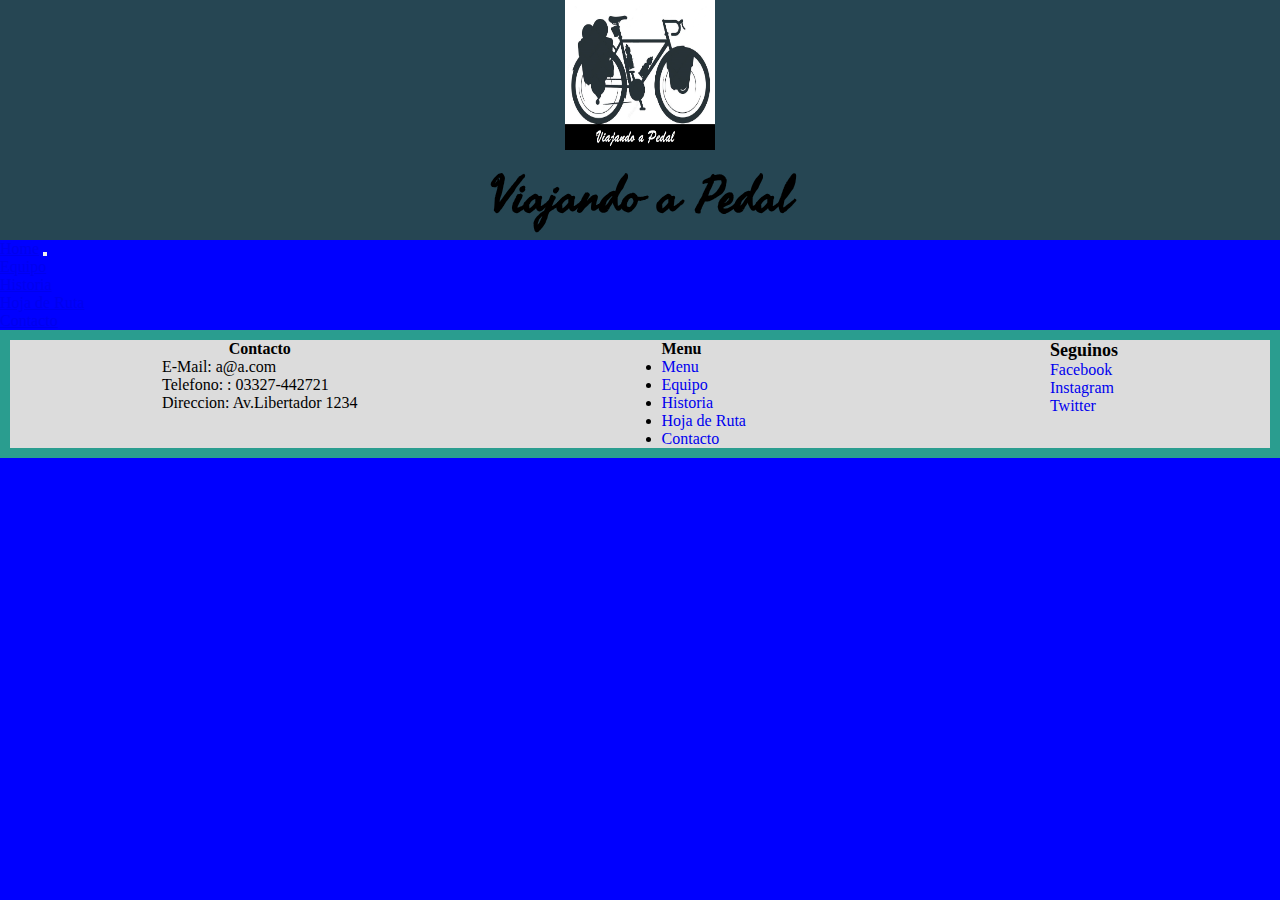
==== html/contacto.html @ ae1df4bf "index avanzado/subpage maqueta" ====
<!DOCTYPE html>
<html lang="en">
<head>
    <meta charset="UTF-8">
    <meta http-equiv="X-UA-Compatible" content="IE=edge">
    <meta name="viewport" content="width=device-width, initial-scale=1.0">

    <!-- linkeado hoja de estilo -->
    <link rel="stylesheet" href="../css/style.css">
    <!-- google fonts -->
    <link rel="preconnect" href="https://fonts.googleapis.com">
    <link rel="preconnect" href="https://fonts.gstatic.com" crossorigin>
    <link href="https://fonts.googleapis.com/css2?family=Fasthand&display=swap" rel="stylesheet">
    <!-- linkeado bootstrap CSS only -->
    <link href="https://cdn.jsdelivr.net/npm/bootstrap@5.2.2/dist/css/bootstrap.min.css" rel="stylesheet" integrity="sha384-Zenh87qX5JnK2Jl0vWa8Ck2rdkQ2Bzep5IDxbcnCeuOxjzrPF/et3URy9Bv1WTRi" crossorigin="anonymous">
    <title>Document</title>

</head>
<body>
    <header>
        <div class="logo">
            <img src="../imgProyecto/logo2.jpg" alt="logo">
            <h2>Viajando a Pedal</h2>
        </div>
    </header>
    <!-- barra menu -->
    <nav class="navbar navbar-expand-lg bg-danger">
        <div class="container-fluid">
          <a class="navbar-brand active" aria-current="page" href="../index.html">Home</a>
          <button class="navbar-toggler" type="button" data-bs-toggle="collapse" data-bs-target="#navbarNav" aria-controls="navbarNav" aria-expanded="false" aria-label="Toggle navigation">
            <span class="navbar-toggler-icon"></span>
          </button>
          <div class="collapse navbar-collapse" id="navbarNav">
            <ul class="navbar-nav">
              <li class="nav-item">
                <a class="nav-link" href="./equipo.html">Equipo</a>
              </li>
              <li class="nav-item">
                <a class="nav-link" href="./historia.html">Historia</a>
              </li>
              <li class="nav-item">
                <a class="nav-link" href="./hojaDeRuta.html">Hoja de Ruta</a>
              </li>
              <li class="nav-item">
                <a class="nav-link" href="./contacto.html" >Contacto</a>
              </li>
            </ul>
          </div>
        </div>
    </nav>







    <footer class="footer">
        <div class="contactoFoot">
            <h4>Contacto</h4>
            <p>E-Mail: a@a.com</p>
            <p>Telefono: : 03327-442721</p>
            <p>Direccion: Av.Libertador 1234</p>
        </div>
        <div>
            <h4>Menu</h4>
            <ul class="ulFoot">
                <li><a href="../index.html">Menu</a></li>
                <li><a href="../html/equipo.html">Equipo</a></li>
                <li><a href="../html/historia.html">Historia</a></li>
                <li><a href="../html/hojaDeRuta.html">Hoja de Ruta</a></li>
                <li><a href="../html/contacto.html">Contacto</a></li>
                
                
            </ul>

        </div>  
        <div class="redesSociales">
            <h5>Seguinos</h5>
            <p><a href="https://www.facebook.com/">Facebook</a></p>
            <p><a href="https://www.instagram.com/">Instagram</a></p>
            <p><a href="https://twitter.com/">Twitter</a></p>
        </div>  
    </footer>




    <!-- JavaScript Bundle with Popper -->
    <script src="https://cdn.jsdelivr.net/npm/bootstrap@5.2.2/dist/js/bootstrap.bundle.min.js" integrity="sha384-OERcA2EqjJCMA+/3y+gxIOqMEjwtxJY7qPCqsdltbNJuaOe923+mo//f6V8Qbsw3" crossorigin="anonymous"></script>
</body>
</html>
---- css/style.css ----
/* reset */
*{
    margin: 0;
    padding: 0;
    box-sizing: border-box;
}

body{
    background-color:  #264653;
} 

/* header */

header {
    background-color: #264653;
    background-image: url(../imgProyecto/pirineosPano.jpg) ;
    background-size: cover;
    align-items: center;
}
header .logo{
    display: flex;
    flex-direction: column; 
  
    align-items: center;
}
header .logo img{
    padding: auto;
    width: 150px;
    height: 150px;
    align-items: center;
}
header .logo h2{
    display: none;
}

/* Main */
.container {
    background-color: #e9c46a;
    /* display: flex;
    flex-direction: column;
    align-items: center;   */
    padding-bottom: 30px;  

}
.container h1{
    text-align: center;
}
.container p{
    text-align: center;
    font-size: 18px;
}
.grid{
    
    display: grid;
    grid-template-areas: 
    "equipo historia"
    "ruta contacto";
}
.hojaDeRuta{
    grid-area: ruta;
}
.contacto{
    grid-area: contacto;
}
.historia{
    grid-area: historia;
}
.equipo{
    grid-area: equipo;
}
.flexItem {
    background-color: #e76f51;
    overflow: auto;
    display: inline;
    width: auto;
    height: 200px;
    text-align: center;
    border: 5px solid #2a9d8f;
    margin: 5px;
}
.flexItem h3{
    font-weight: bold;
    font-family: 'Fasthand';
    font-size: 30px;
    color: black;
   /*  align-items:  center; */
}
.flexItem img{
    display: inline;
    width: auto;
    height: 150px;
    }


.flexItem p{
    font-size: 10px;
    overflow: hidden;
}












/* Footer */
.footer{
    display: flex;
    background-color: gainsboro;
    border: 10px solid #2a9d8f;
    flex-flow: row;
    justify-content: space-around;
}
.footer .contactoFoot h4{
    text-align: center;
    
} 
.ulFoot a{
    text-decoration: none;
}
.redesSociales a{
    text-decoration: none;
}
h5{
    text-align: center;
    font-size: large;
}

@media screen and (min-width:768px){
    body{
        background-color: blue;
    }
    header .logo{
        display: flex;
    }
    header .logo h2{
        display: inline;
        font-family: 'Fasthand';
        font-size: 50px;
        text-align: center;
    }
}
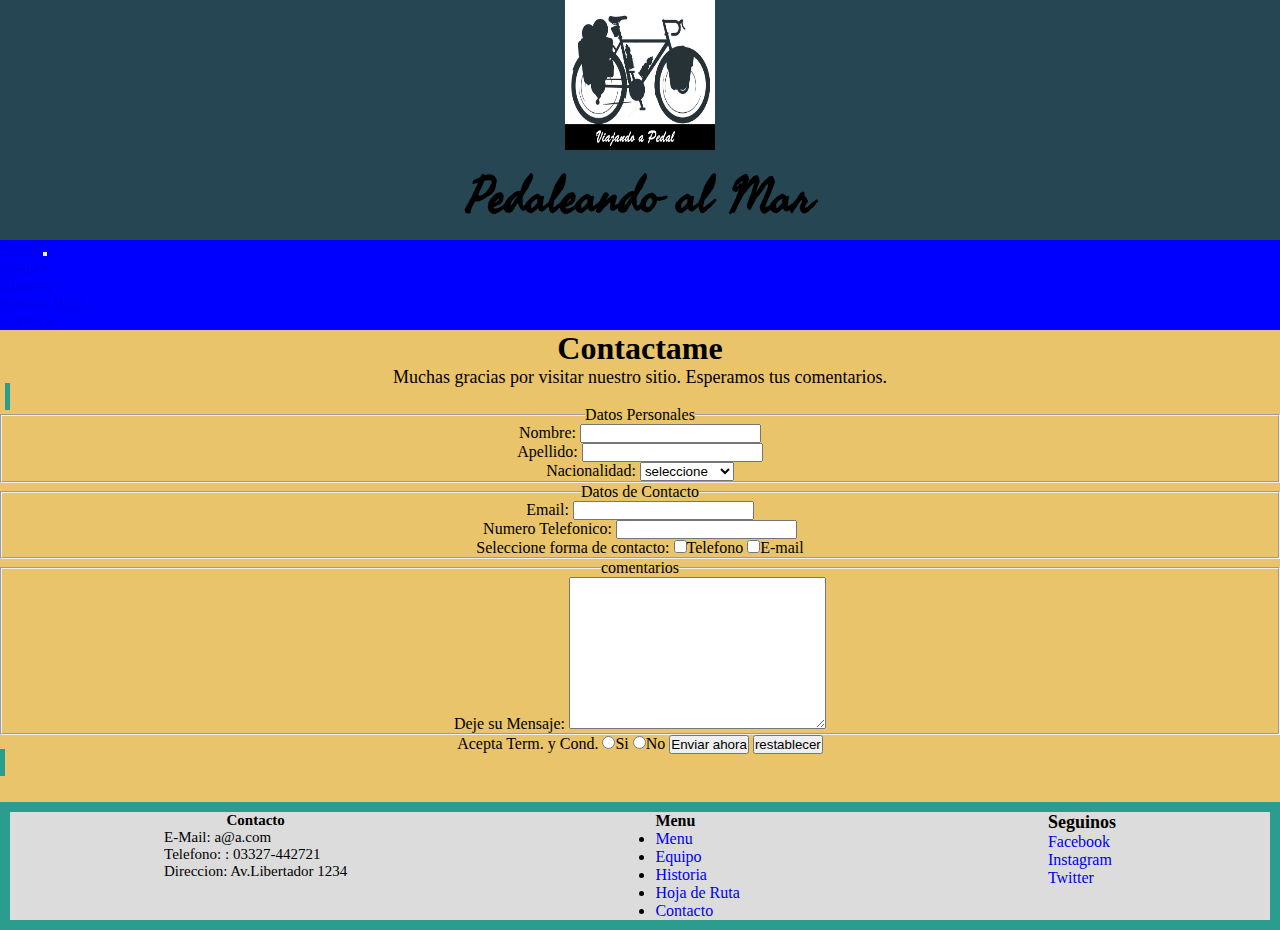
==== commit 41440325: "avance movile, equipo.html terminado" ====
--- a/html/contacto.html
+++ b/html/contacto.html
@@ -4,7 +4,9 @@
     <meta charset="UTF-8">
     <meta http-equiv="X-UA-Compatible" content="IE=edge">
     <meta name="viewport" content="width=device-width, initial-scale=1.0">
-
+    <link rel="preconnect" href="https://fonts.googleapis.com">
+    <link rel="preconnect" href="https://fonts.gstatic.com" crossorigin>
+    <link href="https://fonts.googleapis.com/css2?family=Fasthand&display=swap" rel="stylesheet">   
     <!-- linkeado hoja de estilo -->
     <link rel="stylesheet" href="../css/style.css">
     <!-- google fonts -->
@@ -20,7 +22,7 @@
     <header>
         <div class="logo">
             <img src="../imgProyecto/logo2.jpg" alt="logo">
-            <h2>Viajando a Pedal</h2>
+            <h2>Pedaleando al Mar</h2>
         </div>
     </header>
     <!-- barra menu -->
@@ -39,16 +41,62 @@
                 <a class="nav-link" href="./historia.html">Historia</a>
               </li>
               <li class="nav-item">
-                <a class="nav-link" href="./hojaDeRuta.html">Hoja de Ruta</a>
+                <a class="nav-link"  href="./hojaDeRuta.html">Hoja de Ruta</a>
               </li>
               <li class="nav-item">
-                <a class="nav-link" href="./contacto.html" >Contacto</a>
+                <a class="nav-link active" aria-current="page" href="./contacto.html" >Contacto</a>
               </li>
             </ul>
           </div>
         </div>
     </nav>
+    <main class="container contacto">
+        <h1>Contactame</h1>
+        <p>Muchas gracias por visitar nuestro sitio. Esperamos tus comentarios.</p>
+        <div class="flexItem formulario">
+            <form action="enviar.php" method="get">
+                <fieldset>
+                    <legend>Datos Personales</legend>
+                    <label for="nombre">Nombre:</label>
+                    <input type="text" name="nombre" id="nombre" required><br>
+                    <label for="apellido">Apellido:</label>
+                    <input type="text" name="apellido" id="apellido" required><br>
+                    <label for="nacionalidad">Nacionalidad:</label>
+                    <select name="nacionalidad" id="nacionalidad" required>
+                        <option value="arg" id="arg">Argentino</option>
+                         <option value="mex">Mexicano</option>
+                         <option value="ale" selected>Aleman</option>
+                         <option value="col" selected>Colombiano</option>
+                         <option value="select" selected disabled>seleccione</option>
+                 </select>
+                </fieldset>
+                <fieldset>
+                    <legend> Datos de Contacto</legend>
+                    <label for="email">Email:</label>
+                    <input type="email" name="email" id="email" required><br>
+                    <label for="telefono">Numero Telefonico:</label>
+                    <input type="number" name="telefono" id="telefono" required><br>
+                    <label for="pregunta">Seleccione forma de contacto:</label>
+                    <input type="checkbox" name="pregunta" id="telefono">Telefono
+                    <input type="checkbox" name="pregunta" id="email">E-mail
+                    
+                 </fieldset>
+                 <fieldset>
+                    <legend>comentarios</legend>
+                    <label for="comentario">Deje su Mensaje:</label>
+                    <textarea name="comentario" id="comentario" cols="30" rows="10"></textarea><br>
+                </fieldset>
+                <label for="term">Acepta Term. y Cond.</label>
+                <input type="radio" name="term" id="si">Si
+                <input type="radio" name="term" id="no">No
+                <input type="submit" value="Enviar ahora">
+                <input type="reset" value="restablecer">
 
+                 
+
+            </form>
+        </div>
+    </main>
 
 
 
@@ -82,10 +130,6 @@
             <p><a href="https://twitter.com/">Twitter</a></p>
         </div>  
     </footer>
-
-
-
-
     <!-- JavaScript Bundle with Popper -->
     <script src="https://cdn.jsdelivr.net/npm/bootstrap@5.2.2/dist/js/bootstrap.bundle.min.js" integrity="sha384-OERcA2EqjJCMA+/3y+gxIOqMEjwtxJY7qPCqsdltbNJuaOe923+mo//f6V8Qbsw3" crossorigin="anonymous"></script>
 </body>
--- a/css/style.css
+++ b/css/style.css
@@ -6,7 +6,7 @@
 }
 
 body{
-    background-color:  #264653;
+   background-color: #e9c46a;
 } 
 
 /* header */
@@ -34,6 +34,10 @@
 }
 
 /* Main */
+#carouselExampleIndicators{
+    padding-top: 5px;
+}
+
 .container {
     background-color: #e9c46a;
     /* display: flex;
@@ -98,11 +102,41 @@
 }
 
 
+/*     Equipo       */
+#equipoFlex{
+    background-color: #e9c46a;
+    display: flex;
+    flex-direction: column;
+}
+#equipoFlex .secEquipo{
+
+    width: auto;
+    height: 350px;
+    overflow: scroll;
+    background-color: #e76f51;
+    border: 5px solid #2a9d8f;
+    margin: 5px;
+    flex-direction: row;
+    flex-wrap: wrap;
+}
+#equipoFlex .secEquipo h2{
+    font-family: ;
+    text-align: center;
+}
+#equipoFlex .secEquipo .fotosEquipo{
+    display: flex;
+    flex-direction: row;
+    flex-wrap: wrap;
+    justify-content: center;
+}
+#equipoFlex .secEquipo .fotosEquipo img{
+    gap: 3px;
+    padding: 5px;
+    width: 150px;
+    height: 150px;
 
 
-
-
-
+}
 
 
 
@@ -115,6 +149,9 @@
     border: 10px solid #2a9d8f;
     flex-flow: row;
     justify-content: space-around;
+}
+.footer .contactoFoot{
+    font-size: 15px;
 }
 .footer .contactoFoot h4{
     text-align: center;
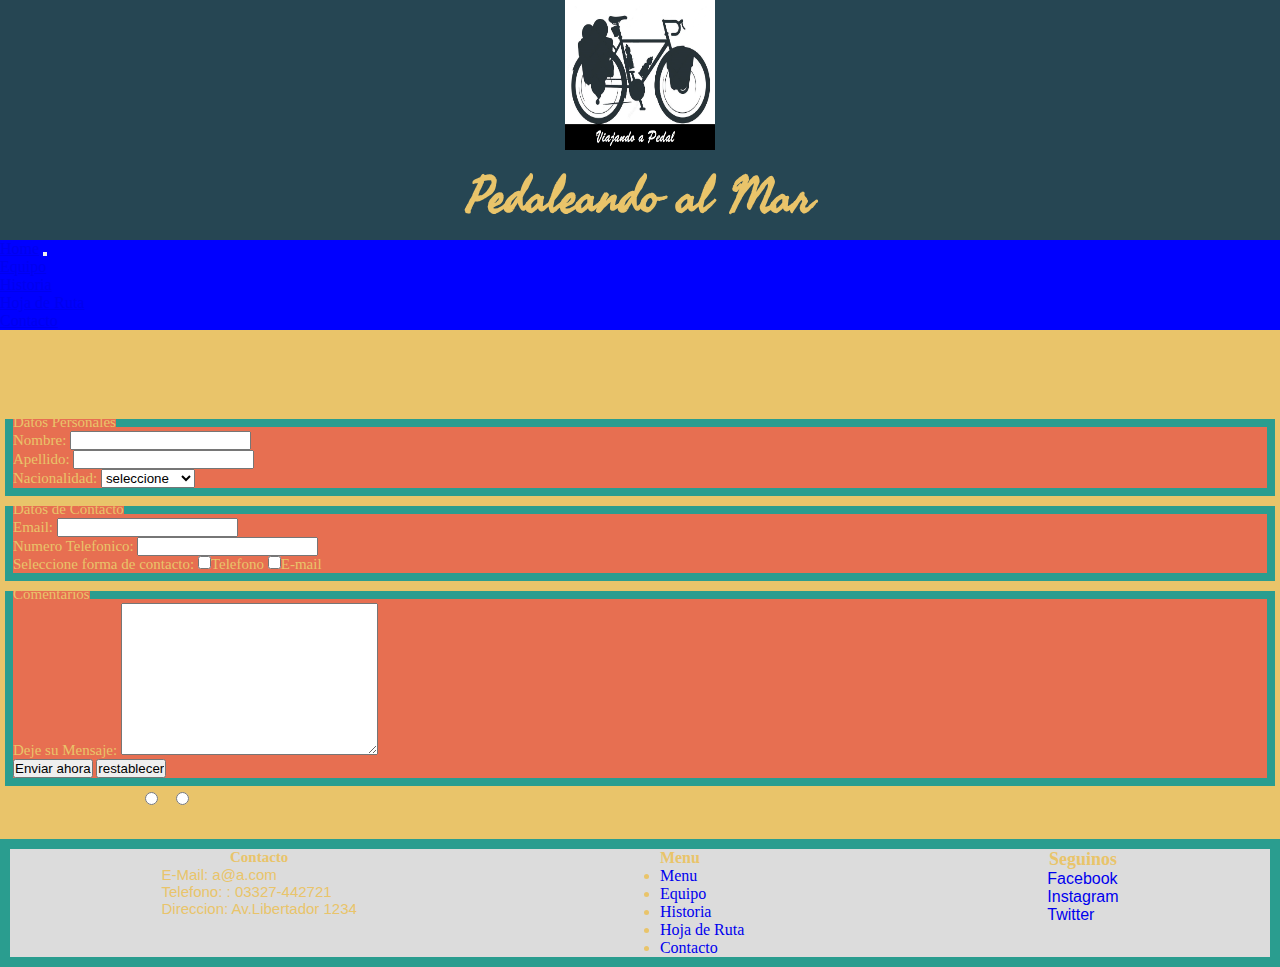
==== commit 434ea898: "mobile first terminado (faltan animaciones)" ====
--- a/html/contacto.html
+++ b/html/contacto.html
@@ -1,136 +1,143 @@
 <!DOCTYPE html>
 <html lang="en">
 <head>
-    <meta charset="UTF-8">
-    <meta http-equiv="X-UA-Compatible" content="IE=edge">
-    <meta name="viewport" content="width=device-width, initial-scale=1.0">
-    <link rel="preconnect" href="https://fonts.googleapis.com">
-    <link rel="preconnect" href="https://fonts.gstatic.com" crossorigin>
-    <link href="https://fonts.googleapis.com/css2?family=Fasthand&display=swap" rel="stylesheet">   
-    <!-- linkeado hoja de estilo -->
-    <link rel="stylesheet" href="../css/style.css">
-    <!-- google fonts -->
-    <link rel="preconnect" href="https://fonts.googleapis.com">
-    <link rel="preconnect" href="https://fonts.gstatic.com" crossorigin>
-    <link href="https://fonts.googleapis.com/css2?family=Fasthand&display=swap" rel="stylesheet">
-    <!-- linkeado bootstrap CSS only -->
-    <link href="https://cdn.jsdelivr.net/npm/bootstrap@5.2.2/dist/css/bootstrap.min.css" rel="stylesheet" integrity="sha384-Zenh87qX5JnK2Jl0vWa8Ck2rdkQ2Bzep5IDxbcnCeuOxjzrPF/et3URy9Bv1WTRi" crossorigin="anonymous">
-    <title>Document</title>
+  <meta charset="UTF-8">
+  <meta http-equiv="X-UA-Compatible" content="IE=edge">
+  <meta name="viewport" content="width=device-width, initial-scale=1.0">
+  <link rel="preconnect" href="https://fonts.googleapis.com">
+  <link rel="preconnect" href="https://fonts.gstatic.com" crossorigin>
+  <link href="https://fonts.googleapis.com/css2?family=Fasthand&display=swap" rel="stylesheet">   
+  <!-- linkeado hoja de estilo -->
+  <link rel="stylesheet" href="../css/style.css">
+  <!-- google fonts -->
+  <link rel="preconnect" href="https://fonts.googleapis.com">
+  <link rel="preconnect" href="https://fonts.gstatic.com" crossorigin>
+  <link href="https://fonts.googleapis.com/css2?family=Fasthand&display=swap" rel="stylesheet">
+  <!-- linkeado bootstrap CSS only -->
+  <link href="https://cdn.jsdelivr.net/npm/bootstrap@5.2.2/dist/css/bootstrap.min.css" rel="stylesheet" integrity="sha384-Zenh87qX5JnK2Jl0vWa8Ck2rdkQ2Bzep5IDxbcnCeuOxjzrPF/et3URy9Bv1WTRi" crossorigin="anonymous">
+  <title>Contacto</title>
 
 </head>
 <body>
-    <header>
-        <div class="logo">
-            <img src="../imgProyecto/logo2.jpg" alt="logo">
-            <h2>Pedaleando al Mar</h2>
-        </div>
-    </header>
-    <!-- barra menu -->
-    <nav class="navbar navbar-expand-lg bg-danger">
-        <div class="container-fluid">
-          <a class="navbar-brand active" aria-current="page" href="../index.html">Home</a>
-          <button class="navbar-toggler" type="button" data-bs-toggle="collapse" data-bs-target="#navbarNav" aria-controls="navbarNav" aria-expanded="false" aria-label="Toggle navigation">
-            <span class="navbar-toggler-icon"></span>
-          </button>
-          <div class="collapse navbar-collapse" id="navbarNav">
-            <ul class="navbar-nav">
-              <li class="nav-item">
-                <a class="nav-link" href="./equipo.html">Equipo</a>
-              </li>
-              <li class="nav-item">
-                <a class="nav-link" href="./historia.html">Historia</a>
-              </li>
-              <li class="nav-item">
-                <a class="nav-link"  href="./hojaDeRuta.html">Hoja de Ruta</a>
-              </li>
-              <li class="nav-item">
-                <a class="nav-link active" aria-current="page" href="./contacto.html" >Contacto</a>
-              </li>
-            </ul>
-          </div>
-        </div>
-    </nav>
-    <main class="container contacto">
-        <h1>Contactame</h1>
-        <p>Muchas gracias por visitar nuestro sitio. Esperamos tus comentarios.</p>
-        <div class="flexItem formulario">
-            <form action="enviar.php" method="get">
-                <fieldset>
-                    <legend>Datos Personales</legend>
-                    <label for="nombre">Nombre:</label>
-                    <input type="text" name="nombre" id="nombre" required><br>
-                    <label for="apellido">Apellido:</label>
-                    <input type="text" name="apellido" id="apellido" required><br>
-                    <label for="nacionalidad">Nacionalidad:</label>
-                    <select name="nacionalidad" id="nacionalidad" required>
-                        <option value="arg" id="arg">Argentino</option>
-                         <option value="mex">Mexicano</option>
-                         <option value="ale" selected>Aleman</option>
-                         <option value="col" selected>Colombiano</option>
-                         <option value="select" selected disabled>seleccione</option>
-                 </select>
-                </fieldset>
-                <fieldset>
-                    <legend> Datos de Contacto</legend>
-                    <label for="email">Email:</label>
-                    <input type="email" name="email" id="email" required><br>
-                    <label for="telefono">Numero Telefonico:</label>
-                    <input type="number" name="telefono" id="telefono" required><br>
-                    <label for="pregunta">Seleccione forma de contacto:</label>
-                    <input type="checkbox" name="pregunta" id="telefono">Telefono
-                    <input type="checkbox" name="pregunta" id="email">E-mail
-                    
-                 </fieldset>
-                 <fieldset>
-                    <legend>comentarios</legend>
-                    <label for="comentario">Deje su Mensaje:</label>
-                    <textarea name="comentario" id="comentario" cols="30" rows="10"></textarea><br>
-                </fieldset>
-                <label for="term">Acepta Term. y Cond.</label>
-                <input type="radio" name="term" id="si">Si
-                <input type="radio" name="term" id="no">No
-                <input type="submit" value="Enviar ahora">
-                <input type="reset" value="restablecer">
-
-                 
-
-            </form>
-        </div>
-    </main>
+  <header>
+    <div class="logo">
+      <img src="../imgProyecto/logo2.jpg" alt="logo">
+      <h2>Pedaleando al Mar</h2>
+    </div>
+  </header>
+  <!-- barra menu -->
+  <nav class="navbar navbar-expand-lg bg-danger">
+    <div class="container-fluid">
+      <a class="navbar-brand active" aria-current="page" href="../index.html">Home</a>
+      <button class="navbar-toggler" type="button" data-bs-toggle="collapse" data-bs-target="#navbarNav" aria-controls="navbarNav" aria-expanded="false" aria-label="Toggle navigation">
+        <span class="navbar-toggler-icon"></span>
+      </button>
+      <div class="collapse navbar-collapse" id="navbarNav">
+        <ul class="navbar-nav">
+          <li class="nav-item">
+            <a class="nav-link" href="./equipo.html">Equipo</a>
+          </li>
+          <li class="nav-item">
+            <a class="nav-link" href="./historia.html">Historia</a>
+          </li>
+          <li class="nav-item">
+            <a class="nav-link"  href="./hojaDeRuta.html">Hoja de Ruta</a>
+          </li>
+          <li class="nav-item">
+            <a class="nav-link active" aria-current="page" href="./contacto.html" >Contacto</a>
+          </li>
+        </ul>
+      </div>
+    </div>
+  </nav>
 
 
 
 
 
 
-    <footer class="footer">
-        <div class="contactoFoot">
-            <h4>Contacto</h4>
-            <p>E-Mail: a@a.com</p>
-            <p>Telefono: : 03327-442721</p>
-            <p>Direccion: Av.Libertador 1234</p>
-        </div>
-        <div>
-            <h4>Menu</h4>
-            <ul class="ulFoot">
-                <li><a href="../index.html">Menu</a></li>
-                <li><a href="../html/equipo.html">Equipo</a></li>
-                <li><a href="../html/historia.html">Historia</a></li>
-                <li><a href="../html/hojaDeRuta.html">Hoja de Ruta</a></li>
-                <li><a href="../html/contacto.html">Contacto</a></li>
+  <main class="container contacto">
+    <h1>Contactame</h1>
+    <p>Muchas gracias por visitar nuestro sitio. Esperamos tus comentarios.</p>
+    <div class="formulario">
+      <form action="enviar.php" method="get">
+        <fieldset class="flexContacto datosPersonales">
+          <legend>Datos Personales</legend>
+          <label for="nombre">Nombre:</label>
+          <input type="text" name="nombre" id="nombre" required><br>
+          <label for="apellido">Apellido:</label>
+          <input type="text" name="apellido" id="apellido" required><br>
+          <label for="nacionalidad">Nacionalidad:</label>
+          <select name="nacionalidad" id="nacionalidad" required>
+            <option value="arg" id="arg">Argentino</option>
+            <option value="mex">Mexicano</option>
+            <option value="ale" selected>Aleman</option>
+            <option value="col" selected>Colombiano</option>
+            <option value="select" selected disabled>seleccione</option>
+          </select>
+        </fieldset>
+        <fieldset class="flexContacto datosContacto">
+          <legend> Datos de Contacto</legend>
+          <label for="email">Email:</label>
+          <input type="email" name="email" id="email" required><br>
+          <label for="telefono">Numero Telefonico:</label>
+          <input type="number" name="telefono" id="telefono" required><br>
+          <label for="pregunta">Seleccione forma de contacto:</label>
+          <input type="checkbox" name="pregunta" id="telefono">Telefono
+          <input type="checkbox" name="pregunta" id="email">E-mail
+                    
+        </fieldset>
+        <fieldset class="flexContacto coment">
+          <legend>Comentarios</legend>
+          <label for="comentario">Deje su Mensaje:</label>
+          <textarea name="comentario" id="comentario" cols="30" rows="10"></textarea><br>
+          <input type="submit" value="Enviar ahora">
+          <input type="reset" value="restablecer">
+        </fieldset>
+        <label for="term">Acepta Term. y Cond.</label>
+        <input type="radio" name="term" id="si">Si
+        <input type="radio" name="term" id="no">No
+        
+      </form>
+                 
+
+            
+    </div>
+  </main>
+
+
+
+
+
+
+  <footer class="footer">
+   <div class="contactoFoot">
+      <h4>Contacto</h4>
+      <p>E-Mail: a@a.com</p>
+      <p>Telefono: : 03327-442721</p>
+      <p>Direccion: Av.Libertador 1234</p>
+    </div>
+    <div>
+      <h4>Menu</h4>
+      <ul class="ulFoot">
+        <li><a href="../index.html">Menu</a></li>
+        <li><a href="../html/equipo.html">Equipo</a></li>
+        <li><a href="../html/historia.html">Historia</a></li>
+        <li><a href="../html/hojaDeRuta.html">Hoja de Ruta</a></li>
+        <li><a href="../html/contacto.html">Contacto</a></li>
                 
                 
-            </ul>
+      </ul>
 
-        </div>  
-        <div class="redesSociales">
-            <h5>Seguinos</h5>
-            <p><a href="https://www.facebook.com/">Facebook</a></p>
-            <p><a href="https://www.instagram.com/">Instagram</a></p>
-            <p><a href="https://twitter.com/">Twitter</a></p>
-        </div>  
-    </footer>
-    <!-- JavaScript Bundle with Popper -->
-    <script src="https://cdn.jsdelivr.net/npm/bootstrap@5.2.2/dist/js/bootstrap.bundle.min.js" integrity="sha384-OERcA2EqjJCMA+/3y+gxIOqMEjwtxJY7qPCqsdltbNJuaOe923+mo//f6V8Qbsw3" crossorigin="anonymous"></script>
+    </div>  
+    <div class="redesSociales">
+      <h5>Seguinos</h5>
+      <p><a href="https://www.facebook.com/">Facebook</a></p>
+      <p><a href="https://www.instagram.com/">Instagram</a></p>
+      <p><a href="https://twitter.com/">Twitter</a></p>
+    </div>  
+  </footer>
+  <!-- JavaScript Bundle with Popper -->
+  <script src="https://cdn.jsdelivr.net/npm/bootstrap@5.2.2/dist/js/bootstrap.bundle.min.js" integrity="sha384-OERcA2EqjJCMA+/3y+gxIOqMEjwtxJY7qPCqsdltbNJuaOe923+mo//f6V8Qbsw3" crossorigin="anonymous"></script>
 </body>
 </html>--- a/css/style.css
+++ b/css/style.css
@@ -5,8 +5,8 @@
     box-sizing: border-box;
 }
 
-body{
-   background-color: #e9c46a;
+body {
+   color: #e9c46a;
 } 
 
 /* header */
@@ -30,9 +30,16 @@
     align-items: center;
 }
 header .logo h2{
+    font-family: 'Fasthand';
     display: none;
 }
-
+/* GENERAL RULES */
+h1{
+    font-family: 'Fasthand', cursive;
+}
+p{
+    font-family: 'Oswald', sans-serif;
+}
 /* Main */
 #carouselExampleIndicators{
     padding-top: 5px;
@@ -40,13 +47,11 @@
 
 .container {
     background-color: #e9c46a;
-    /* display: flex;
-    flex-direction: column;
-    align-items: center;   */
     padding-bottom: 30px;  
 
 }
 .container h1{
+    font-family: 'Fasthand';
     text-align: center;
 }
 .container p{
@@ -107,10 +112,10 @@
     background-color: #e9c46a;
     display: flex;
     flex-direction: column;
+    align-items: center;
 }
 #equipoFlex .secEquipo{
-
-    width: auto;
+    width: 350px;
     height: 350px;
     overflow: scroll;
     background-color: #e76f51;
@@ -120,7 +125,7 @@
     flex-wrap: wrap;
 }
 #equipoFlex .secEquipo h2{
-    font-family: ;
+    font-family: 'Sono', sans-serif;
     text-align: center;
 }
 #equipoFlex .secEquipo .fotosEquipo{
@@ -142,6 +147,110 @@
 
 
 
+
+
+
+/* Historia */
+#historiaMain{
+    display: flex;
+    flex-direction: column;
+    align-items: center;
+    
+    background-color: #e9c46a;
+    padding-bottom: 30px;
+}
+.todoComenzo{
+    border: 8px solid #2a9d8f;
+}
+.todoComenzo h2{
+    font-family: 'Sono', sans-serif;
+    text-align: center;
+}
+.todoComenzo p{
+    text-align: center;
+    padding: 0 20px;
+}
+
+.gridHistoria{
+    display: grid;
+    grid-template-columns: 1fr 1fr 1fr 1fr;
+}
+.gridHistoria img{
+    width: 100px;
+    height: 100px;
+}
+
+
+
+
+/* HOJA DE RUTA */
+#gridRuta{
+    background-color: #e9c46a;
+    display: flex;
+    flex-direction: column;
+}
+#gridRuta .rutaItem{
+    border: 8px solid #2a9d8f;
+    background-color: #e76f51;
+    margin: 5px;
+}
+.mapa{
+    align-items: center;
+    width: 250px;
+    height: 250px;
+}
+#gridRuta .rutaItem h2{
+    text-align: center;
+}
+#gridRuta .rutaPrincipal{
+    display: flex;
+    flex-direction: column;
+    align-items: center;
+    text-align: center;
+    overflow:visible;
+}
+#gridRuta .trayecto1{
+    display: flex;
+    flex-direction: column;
+    align-items: center;
+    text-align: center;
+}
+#gridRuta .trayecto2{
+    display: flex;
+    flex-direction: column;
+    align-items: center;
+    text-align: center;
+}
+#gridRuta .trayecto3{
+    display: flex;
+    flex-direction: column;
+    align-items: center;
+    text-align: center;
+}
+#gridRuta .comentario{
+    background-color:#e76f51;
+    grid-area: comentario;
+}
+
+
+
+/* CONTACTO */
+
+
+.formulario{
+    background-color: #e9c46a;
+    display: flex;
+    flex-direction: column;
+}
+.flexContacto{
+    font-size: 15px;
+    border: 8px solid #2a9d8f;
+    margin: 5px;
+    background-color: #e76f51;
+}
+
+
+
 /* Footer */
 .footer{
     display: flex;
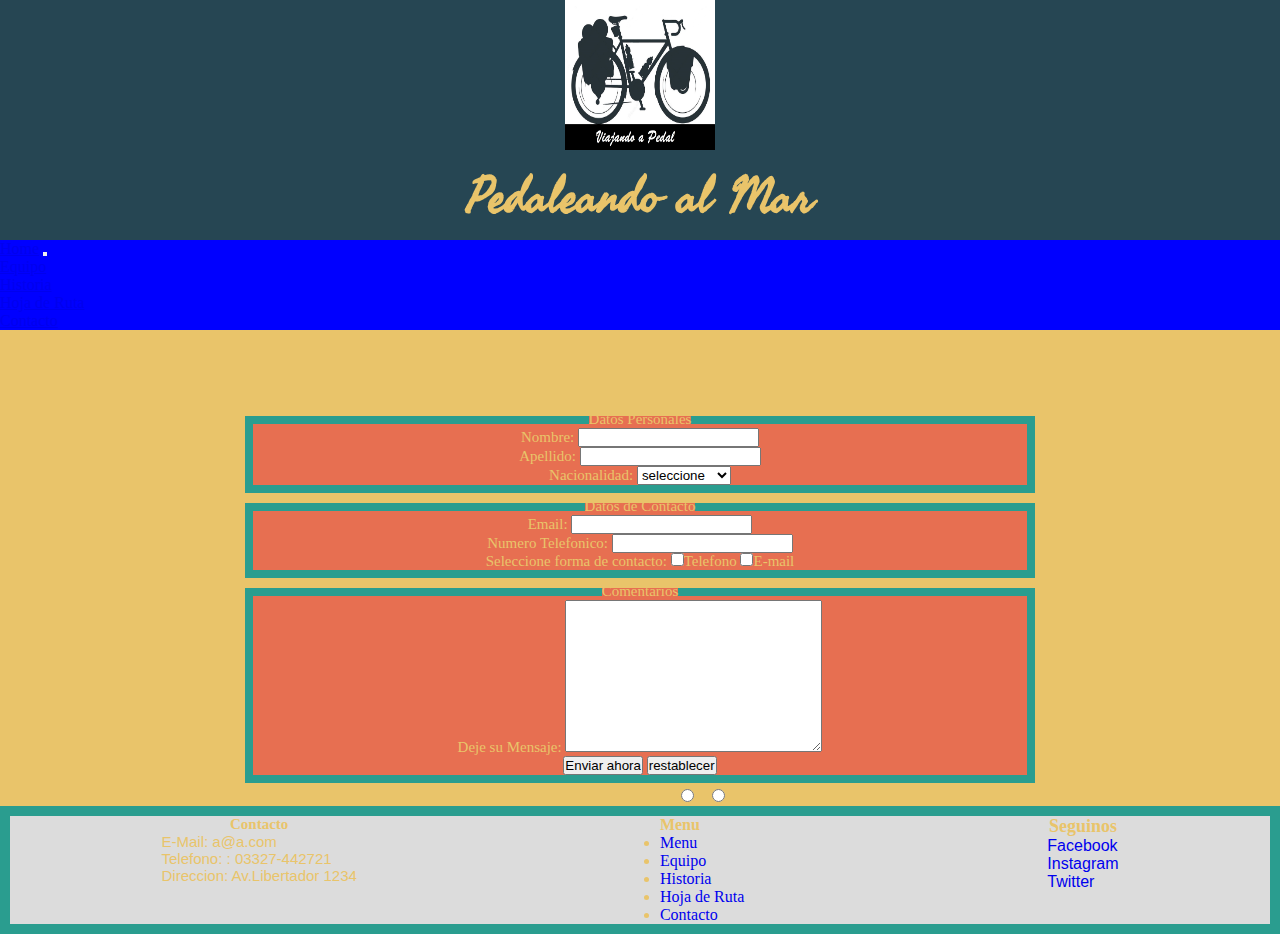
==== commit 87275489: "toda la web responsive" ====
--- a/html/contacto.html
+++ b/html/contacto.html
@@ -56,7 +56,7 @@
 
 
 
-  <main class="container contacto">
+  <main id="contacto">
     <h1>Contactame</h1>
     <p>Muchas gracias por visitar nuestro sitio. Esperamos tus comentarios.</p>
     <div class="formulario">
--- a/css/style.css
+++ b/css/style.css
@@ -160,6 +160,7 @@
     padding-bottom: 30px;
 }
 .todoComenzo{
+    background-color: #e76f51;
     border: 8px solid #2a9d8f;
 }
 .todoComenzo h2{
@@ -174,6 +175,7 @@
 .gridHistoria{
     display: grid;
     grid-template-columns: 1fr 1fr 1fr 1fr;
+    justify-items: center;
 }
 .gridHistoria img{
     width: 100px;
@@ -194,8 +196,7 @@
     background-color: #e76f51;
     margin: 5px;
 }
-.mapa{
-    align-items: center;
+.mapa iframe{
     width: 250px;
     height: 250px;
 }
@@ -227,7 +228,17 @@
     align-items: center;
     text-align: center;
 }
+#gridRuta .trayecto4{
+    display: flex;
+    flex-direction: column;
+    align-items: center;
+    text-align: center;
+}
 #gridRuta .comentario{
+    display: flex;
+    flex-direction: column;
+    align-items: center;
+    text-align: center;
     background-color:#e76f51;
     grid-area: comentario;
 }
@@ -236,13 +247,23 @@
 
 /* CONTACTO */
 
-
+#contacto{
+    background-color: #e9c46a;
+    text-align: center;
+    display: flex;
+    flex-direction: column;
+    align-items: center;
+
+}
 .formulario{
+    width: 400px;
     background-color: #e9c46a;
     display: flex;
     flex-direction: column;
+    text-align: center;
 }
 .flexContacto{
+    
     font-size: 15px;
     border: 8px solid #2a9d8f;
     margin: 5px;
@@ -277,7 +298,8 @@
     font-size: large;
 }
 
-@media screen and (min-width:768px){
+@media (max-width: 1023px) and (min-width: 768px) {
+
     body{
         background-color: blue;
     }
@@ -290,4 +312,213 @@
         font-size: 50px;
         text-align: center;
     }
+    /* INDEX */
+    .flexItem {
+        
+        width: auto;
+        height: 400px;
+        text-align: center;
+        border: 5px solid #2a9d8f;
+        margin: 5px;
+        
+    }
+    .flexItem img{
+        height: 300px;
+    }
+    .flexItem h3{
+        font-weight: bold;
+        font-family: 'Fasthand';
+        font-size: 35px;
+        color: black;
+       /*  align-items:  center; */
+    }
+
+    .flexItem p{
+        font-size: 20px;
+    }
+    .container h1{
+        font-size: 50px;
+    }
+    /* EQUIPO */
+    #equipoFlex h1{
+        font-size: 50px;
+    }
+    #equipoFlex .secEquipo{
+        width: 600px;
+        height: 350px;
+        
+    }
+    #equipoFlex .secEquipo .fotosEquipo img{
+        width: 250px;
+        height: 250px;
+    }
+
+    /* HISTORIA */
+    #historiaMain h1{
+        font-size: 50px;
+    }
+    .todoComenzo{
+        width: 600px;
+    }
+    .gridHistoria img{
+        width: 130px;
+        height: 140px;
+    }
+
+    /* HOJA DE RUTA */
+    #gridRuta{
+        align-items: center;
+    }
+    .rutaItem{
+        width: 600px;
+    }
+    .mapa iframe{
+        width: 250px;
+        height: 250px;
+    }
+    /* CONTACTO */
+    .formulario{
+        width: 600px;
+    }
+
+
+}
+
+
+@media (min-width: 1024px){
+
+    body{
+        background-color: blue;
+    }
+    header .logo{
+        display: flex;
+    }
+    header .logo h2{
+        display: inline;
+        font-family: 'Fasthand';
+        font-size: 50px;
+        text-align: center;
+    }
+    /* INDEX */
+    .flexItem {
+        
+        width: auto;
+        height: 400px;
+        text-align: center;
+        border: 5px solid #2a9d8f;
+        margin: 5px;
+        
+    }
+    .flexItem img{
+        height: 300px;
+    }
+    .flexItem h3{
+        font-weight: bold;
+        font-family: 'Fasthand';
+        font-size: 35px;
+        color: black;
+       /*  align-items:  center; */
+    }
+
+    .flexItem p{
+        font-size: 20px;
+    }
+    .container h1{
+        font-size: 50px;
+    }
+    /* EQUIPO */
+    #equipoFlex h1{
+        font-size: 50px;
+    }
+    #equipoFlex .secEquipo{
+        width: 800px;
+        height: 550px;
+        
+    }
+    #equipoFlex .secEquipo .fotosEquipo img{
+        width: 350px;
+        height: 350px;
+    }
+
+    /* HISTORIA */
+    #historiaMain h1{
+        font-size: 50px;
+    }
+    .todoComenzo{
+        width: 900px;
+    }
+    .gridHistoria img{
+        width: 200px;
+        height: 230px;
+    }
+
+    /* HOJA DE RUTA */
+
+
+
+    #gridRuta{
+        display: grid;
+        grid-template-areas: 
+        "prin prin"
+        "track1 track2"
+        "track3 track4"
+        "coment coment";
+    }
+    #gridRuta .rutaPrincipal{
+        grid-area: prin;
+        display: flex;
+        flex-direction: column;
+        align-items: center;
+        text-align: center;
+        overflow:visible;
+    }
+    #gridRuta .trayecto1{
+        grid-area: track1;
+        display: flex;
+        flex-direction: column;
+        align-items: center;
+        text-align: center;
+    }
+    #gridRuta .trayecto2{
+        grid-area: track2;
+        display: flex;
+        flex-direction: column;
+        align-items: center;
+        text-align: center;
+    }
+    #gridRuta .trayecto3{
+        grid-area: track3;
+        display: flex;
+        flex-direction: column;
+        align-items: center;
+        text-align: center;
+    }
+    #gridRuta .trayecto4{
+        grid-area: track4;
+        display: flex;
+        flex-direction: column;
+        align-items: center;
+        text-align: center;
+    }
+    #gridRuta .comentario{
+        grid-area: coment;
+        display: flex;
+        flex-direction: column;
+        align-items: center;
+        text-align: center;
+        background-color:#e76f51;
+    }
+
+
+    .mapa iframe{
+        width: 400px;
+        height: 400px;
+    }
+
+    /*  CONTACTO  */
+    
+    .formulario{
+        width: 800px;
+    }
+
 }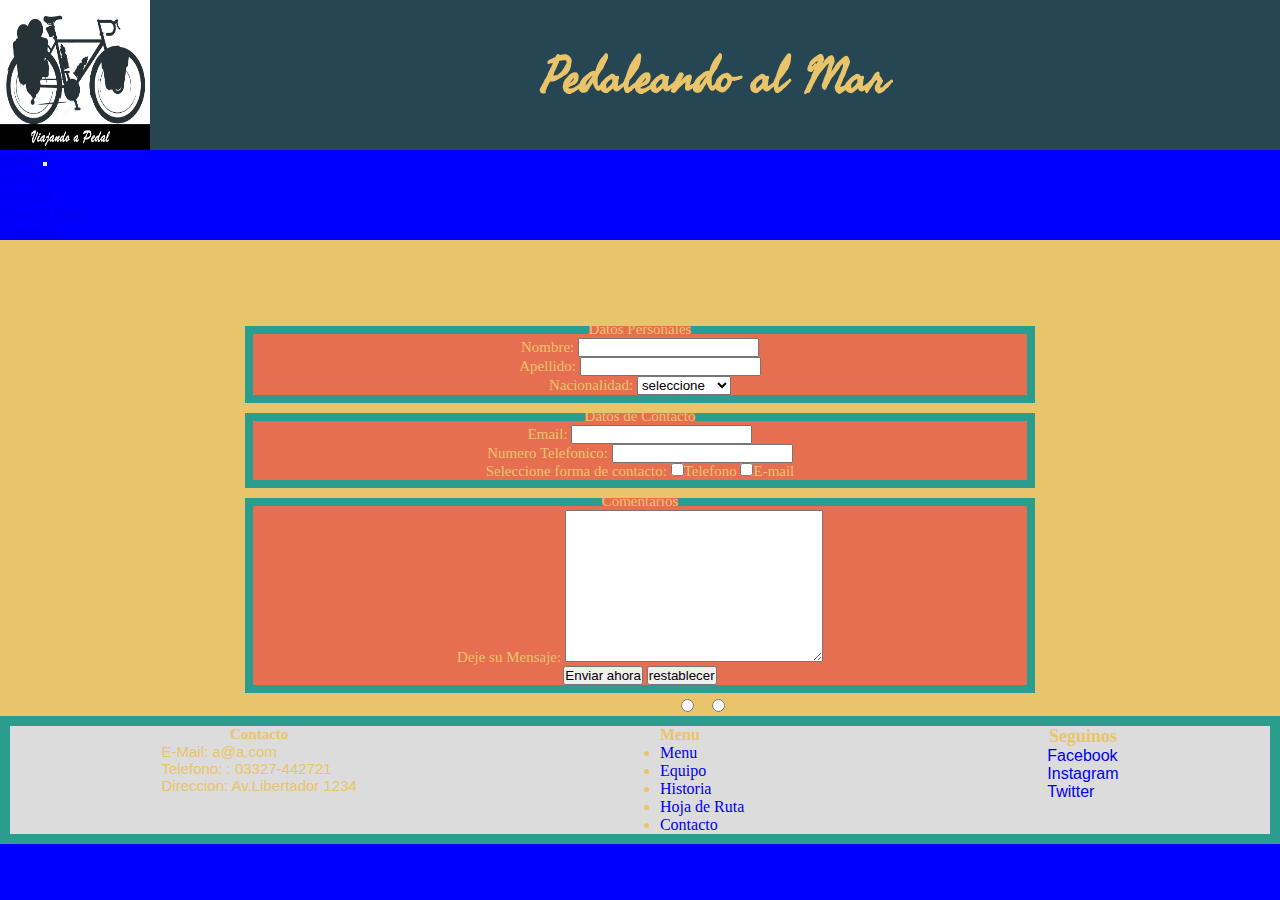
==== commit 22505153: "web responsive+(anim,gradi,transf,trans)+correcciones" ====
--- a/html/contacto.html
+++ b/html/contacto.html
@@ -15,6 +15,9 @@
   <link href="https://fonts.googleapis.com/css2?family=Fasthand&display=swap" rel="stylesheet">
   <!-- linkeado bootstrap CSS only -->
   <link href="https://cdn.jsdelivr.net/npm/bootstrap@5.2.2/dist/css/bootstrap.min.css" rel="stylesheet" integrity="sha384-Zenh87qX5JnK2Jl0vWa8Ck2rdkQ2Bzep5IDxbcnCeuOxjzrPF/et3URy9Bv1WTRi" crossorigin="anonymous">
+  <!-- linkeado libreria animate -->
+  <link rel="stylesheet" href="https://cdnjs.cloudflare.com/ajax/libs/animate.css/4.1.1/animate.min.css"/>
+
   <title>Contacto</title>
 
 </head>
@@ -57,7 +60,8 @@
 
 
   <main id="contacto">
-    <h1>Contactame</h1>
+    
+    <h1 class="animate__animated animate__backInLeft">Contactame</h1>
     <p>Muchas gracias por visitar nuestro sitio. Esperamos tus comentarios.</p>
     <div class="formulario">
       <form action="enviar.php" method="get">
--- a/css/style.css
+++ b/css/style.css
@@ -29,6 +29,9 @@
     height: 150px;
     align-items: center;
 }
+.logo .desktop{
+    display: none;
+}
 header .logo h2{
     font-family: 'Fasthand';
     display: none;
@@ -37,6 +40,7 @@
 h1{
     font-family: 'Fasthand', cursive;
 }
+
 p{
     font-family: 'Oswald', sans-serif;
 }
@@ -53,6 +57,9 @@
 .container h1{
     font-family: 'Fasthand';
     text-align: center;
+}
+.container h1{
+
 }
 .container p{
     text-align: center;
@@ -128,6 +135,10 @@
     font-family: 'Sono', sans-serif;
     text-align: center;
 }
+#equipoFlex .secEquipo p{
+    font-size: 15px;
+    text-align: center;
+}
 #equipoFlex .secEquipo .fotosEquipo{
     display: flex;
     flex-direction: row;
@@ -155,9 +166,7 @@
     display: flex;
     flex-direction: column;
     align-items: center;
-    
-    background-color: #e9c46a;
-    padding-bottom: 30px;
+    background-color: #e9c46a;    padding-bottom: 30px;
 }
 .todoComenzo{
     background-color: #e76f51;
@@ -181,19 +190,24 @@
     width: 100px;
     height: 100px;
 }
+.gridHistoria img:hover{
+    transform: scale(2);
+}
 
 
 
 
 /* HOJA DE RUTA */
 #gridRuta{
+    
     background-color: #e9c46a;
+
     display: flex;
     flex-direction: column;
 }
 #gridRuta .rutaItem{
+    background: radial-gradient(#e9c46a,#e76f51 );
     border: 8px solid #2a9d8f;
-    background-color: #e76f51;
     margin: 5px;
 }
 .mapa iframe{
@@ -204,6 +218,7 @@
     text-align: center;
 }
 #gridRuta .rutaPrincipal{
+    
     display: flex;
     flex-direction: column;
     align-items: center;
@@ -285,7 +300,7 @@
 }
 .footer .contactoFoot h4{
     text-align: center;
-    
+    background-color: ;
 } 
 .ulFoot a{
     text-decoration: none;
@@ -303,15 +318,7 @@
     body{
         background-color: blue;
     }
-    header .logo{
-        display: flex;
-    }
-    header .logo h2{
-        display: inline;
-        font-family: 'Fasthand';
-        font-size: 50px;
-        text-align: center;
-    }
+
     /* INDEX */
     .flexItem {
         
@@ -363,6 +370,11 @@
     .gridHistoria img{
         width: 130px;
         height: 140px;
+        transition: all .5s;
+    }
+    .gridHistoria img:hover{
+        transform: scale(3);
+        z-index: 1;
     }
 
     /* HOJA DE RUTA */
@@ -386,6 +398,36 @@
 
 
 @media (min-width: 1024px){
+
+
+    /* header */
+    header .logo{
+        display: flex;
+        flex-direction: row; 
+    }
+
+      
+    header .logo h2{
+        display: inline;
+        font-family: 'Fasthand';
+        font-size: 50px;
+        margin: auto;
+        text-align: center;
+        justify-content: space-around;
+    }
+    header .logo img.mobile{
+        display: none;
+    }
+    .logo img.desktop{
+        display: inline;
+        width: 220px;
+        height: 220px;
+    }
+
+
+
+
+
 
     body{
         background-color: blue;
@@ -450,6 +492,11 @@
     .gridHistoria img{
         width: 200px;
         height: 230px;
+        transition: all .5s;
+    }
+    .gridHistoria img:hover{
+        transform: scale(4);
+        z-index: 1;
     }
 
     /* HOJA DE RUTA */
@@ -466,17 +513,18 @@
     }
     #gridRuta .rutaPrincipal{
         grid-area: prin;
-        display: flex;
+         display: flex;
         flex-direction: column;
-        align-items: center;
+        align-items: center; 
         text-align: center;
         overflow:visible;
     }
     #gridRuta .trayecto1{
         grid-area: track1;
-        display: flex;
-        flex-direction: column;
-        align-items: center;
+         display: flex;
+        flex-direction: column; 
+        margin: auto;
+         align-items: center; 
         text-align: center;
     }
     #gridRuta .trayecto2{
